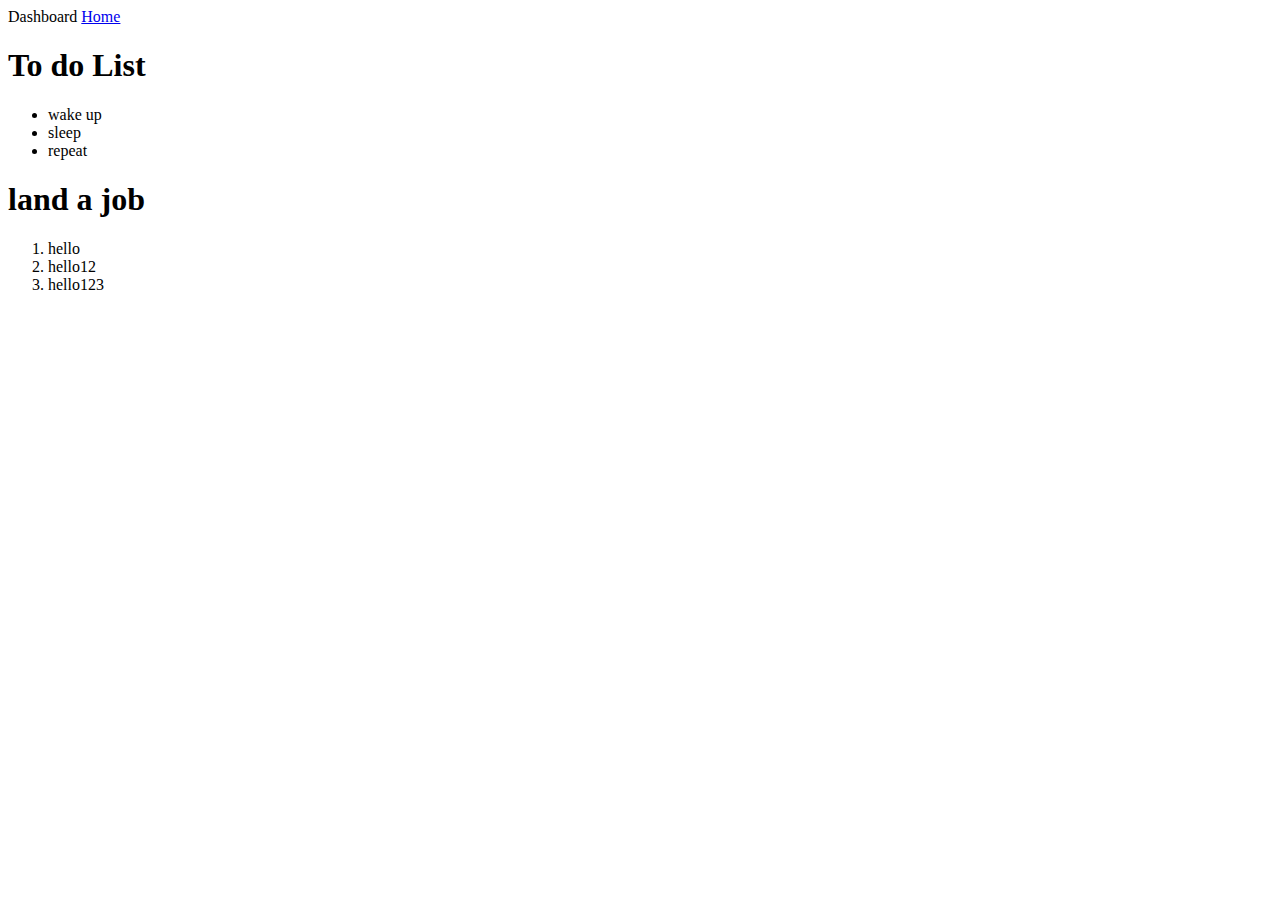
==== Dashboard.html @ bdc57d43 "Dashboard" ====
<!DOCTYPE html>
<html lang="en">
<head>
    <meta charset="UTF-8">
    <meta http-equiv="X-UA-Compatible" content="IE=edge">
    <meta name="viewport" content="width=device-width, initial-scale=1.0">
    <title>Document</title>
</head>
<body>
    <nav>

        Dashboard
        
        <a href="first.html"> Home</a>
    </nav>
    <h1> To do List</h1>
    <ul>
        <li>wake up</li>
        <li>sleep</li>
        <li>repeat</li>
    </ul>
    <h1>land a job</h1>
    <ol>
        <li> hello</li>
        <li> hello12</li>
        <li> hello123</li>
    </ol>
</body>
</html>
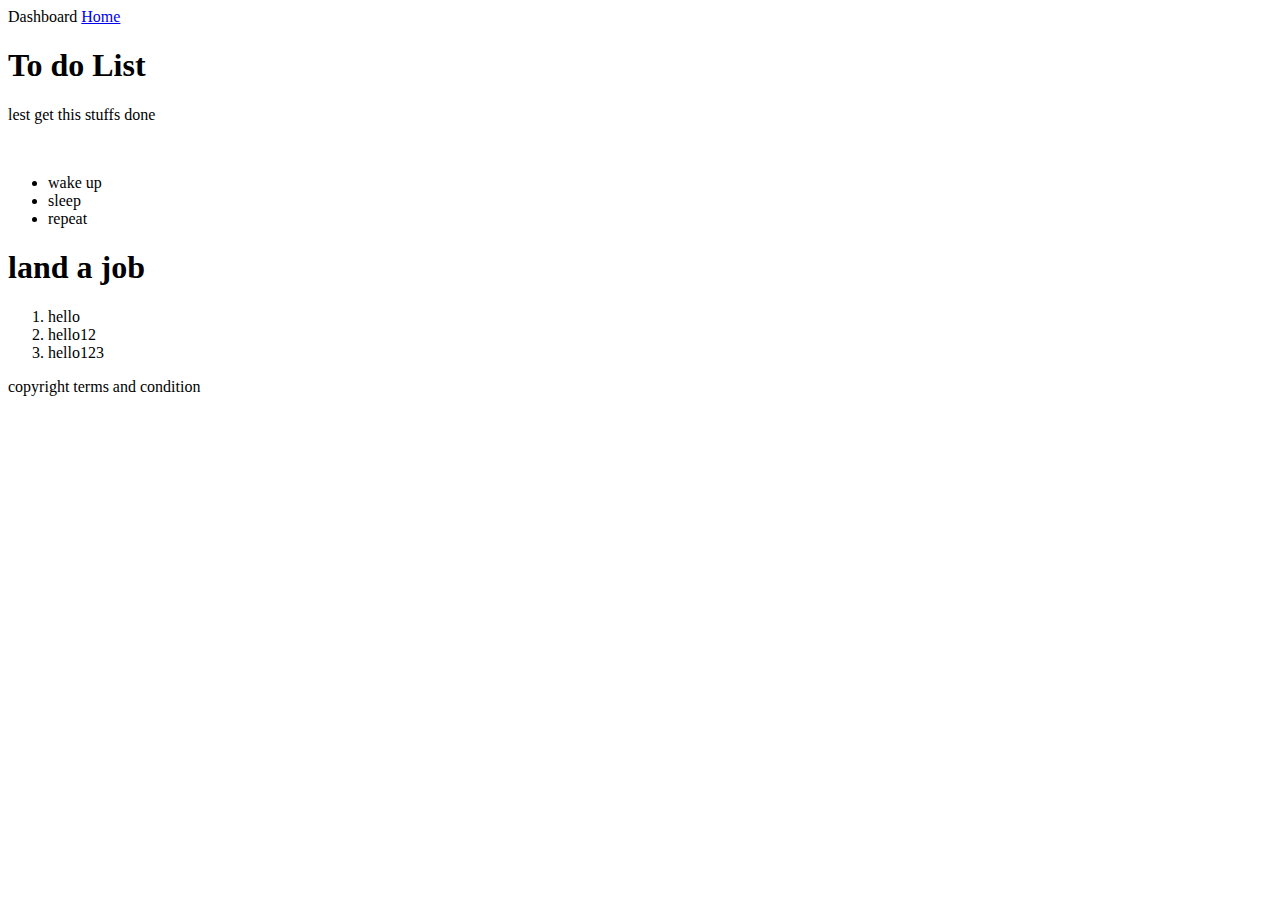
==== commit 278d9715: "Animated Coffee  Machine" ====
--- a/Dashboard.html
+++ b/Dashboard.html
@@ -1,29 +1,39 @@
 <!DOCTYPE html>
 <html lang="en">
-<head>
-    <meta charset="UTF-8">
-    <meta http-equiv="X-UA-Compatible" content="IE=edge">
-    <meta name="viewport" content="width=device-width, initial-scale=1.0">
+  <head>
+    <meta charset="UTF-8" />
+    <meta http-equiv="X-UA-Compatible" content="IE=edge" />
+    <meta name="viewport" content="width=device-width, initial-scale=1.0" />
     <title>Document</title>
-</head>
-<body>
+  </head>
+  <body>
     <nav>
 
-        Dashboard
-        
-        <a href="first.html"> Home</a>
+      Dashboard
+      <a href="first.html"> Home</a>
     </nav>
-    <h1> To do List</h1>
-    <ul>
-        <li>wake up</li>
-        <li>sleep</li>
-        <li>repeat</li>
-    </ul>
-    <h1>land a job</h1>
-    <ol>
-        <li> hello</li>
-        <li> hello12</li>
-        <li> hello123</li>
-    </ol>
-</body>
+    <main>
+      <section>
+        <h1>To do List</h1>
+        <p>
+          lest get this stuffs done
+        </p>
+        <img src="https://www.google.com/images/branding/googlelogo/2x/googlelogo_color_272x92dp.png" alt="">
+        <ul>
+          <li>wake up</li>
+          <li>sleep</li>
+          <li>repeat</li>
+        </ul>
+      </section>
+      <section>
+        <h1>land a job</h1>
+        <ol>
+          <li>hello</li>
+          <li>hello12</li>
+          <li>hello123</li>
+        </ol>
+      </section>
+    </main>
+    <footer>copyright terms and condition</footer>
+  </body>
 </html>
